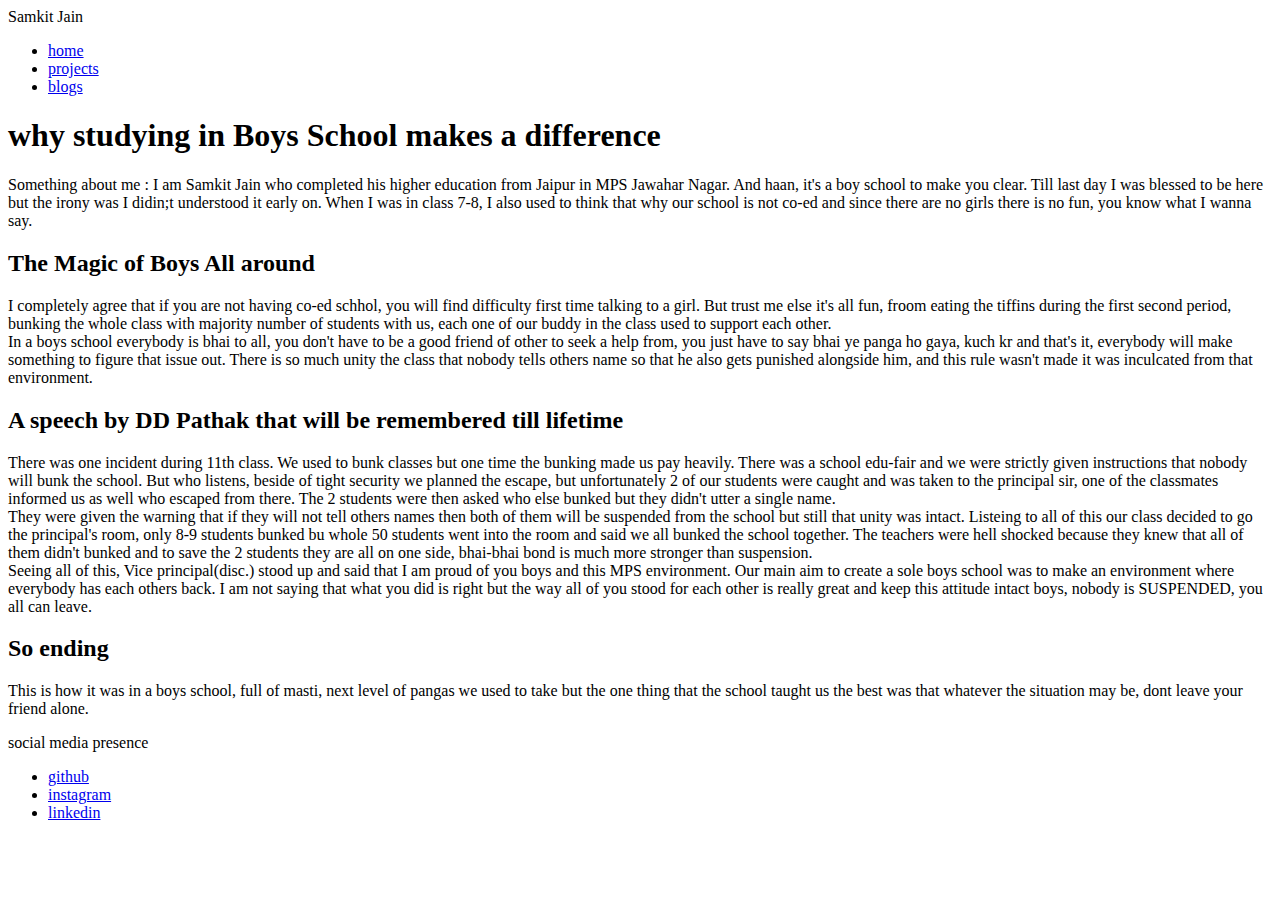
==== dummy-blog2.html @ 1a8df8d6 "commit" ====
<!DOCTYPE html>
<html lang="en">

<head>
    <meta charset="UTF-8">
    <meta name="viewport" content="width=device-width, initial-scale=1.0">
    <link href="styles.css" rel="stylesheet" />
    <title>blogs | Samkit Jain</title>
</head>

<body>
    <nav class="navigation container">
        <div class="nav-brand">Samkit Jain</div>
        <ul class="list-non-bullet nav-pills">
            <li class="list-item-inline">
                <a class="link" href="/">home</a>
            </li>
            <li class="list-item-inline">
                <a class="link " href="/projects.html">projects</a>
            </li>
            <li class="list-item-inline">
                <a class="link link-active" href="/blogs.html">blogs</a>
            </li>
        </ul>
    </nav>

    <header class="hero">
        <h1 class="hero-heading">why studying in <span class="heading-inverted">Boys School</span> makes a difference</h1>
    </header>

    <article class="container-center showcase-blog">
        <p>
            <bold>Something about me</bold> : I am Samkit Jain who completed his higher education from Jaipur in MPS Jawahar Nagar. And haan, it's a boy school to make you clear. Till last day I was blessed to be here but the irony was I didin;t understood it early on. When I was in class 7-8, I also used to think that why our school is not co-ed and since there are no girls there is no fun, you know what I wanna say.
        </p>

        <h2>The Magic of Boys All around</h2>
        <p>
            I completely agree that if you are not having co-ed schhol, you will find difficulty first time talking to a girl. But trust me else it's all fun, froom eating the tiffins during the first second period, bunking the whole class with majority number of students with us, each one of our buddy in the class used to support each other.
            <br>
            In a boys school everybody is <span class="heading-inverted">bhai</span> to all, you don't have to be a good friend of other to seek a help from, you just have to say <span class="heading-inverted">bhai ye panga ho gaya, kuch kr</span> and that's it, everybody will make something to figure that issue out. There is so much unity the class that nobody tells others name so that he also gets punished alongside him, and this rule wasn't made it was inculcated from that environment.
        </p>
        

        <h2> A speech by DD Pathak that will be remembered till lifetime</h2>
        <p>
            There was one incident during 11th class. We used to bunk classes but one time the bunking made us pay heavily. There was a school edu-fair and we were strictly given instructions that nobody will bunk the school. But who listens, beside of tight security we planned the escape, but unfortunately 2 of our students were caught and was taken to the principal sir, one of the classmates informed us as well who escaped from there. The 2 students were then asked who else bunked but they didn't utter a single name.
            <br>
            They were given the warning that if they will not tell others names then both of them will be suspended from the school but still that unity was intact. Listeing to all of this our class decided to go the principal's room, only 8-9 students bunked bu whole 50 students went into the room and said we all bunked the school together. The teachers were hell shocked because they knew that all of them didn't bunked and to save the 2 students they are all on one side, <span class="heading-inverted">bhai-bhai bond </span> is much more stronger than suspension.
            <br>
            <span class="heading-inverted">Seeing all of this, Vice principal(disc.) stood up and said that I am proud of you boys and this MPS environment. Our main aim to create a sole boys school was to make an environment where everybody has each others back. I am not saying that what you did is right but the way all of you stood for each other is really great and keep this attitude intact boys, nobody is SUSPENDED, you all can leave.</span>
        </p>

        <h2>So ending</h2>
        <p>
            This is how it was in a boys school, full of masti, next level of pangas we used to take but the one thing that the school taught us the best was that whatever the situation may be, dont leave your friend alone.
        </p>
        
    </article>


    <footer class="footer">
        <div class="footer-header">social media presence</div>
        <ul class="social-links list-non-bullet">
            <li class="list-item-inline">
                <a class="link" href="https://github.com/samkitjain1802">
                    github
                </a>
            </li>
            <li class="list-item-inline">
                <a class="link" href="https://www.instagram.com/samkit936/">
                    instagram
                </a>
            </li>
            <li class="list-item-inline">
                <a class="link" href="https://www.linkedin.com/in/samkit-jain-aa4a5b1b9/">
                    linkedin
                </a>
            </li>

        </ul>
    </footer>

</body>

</html>
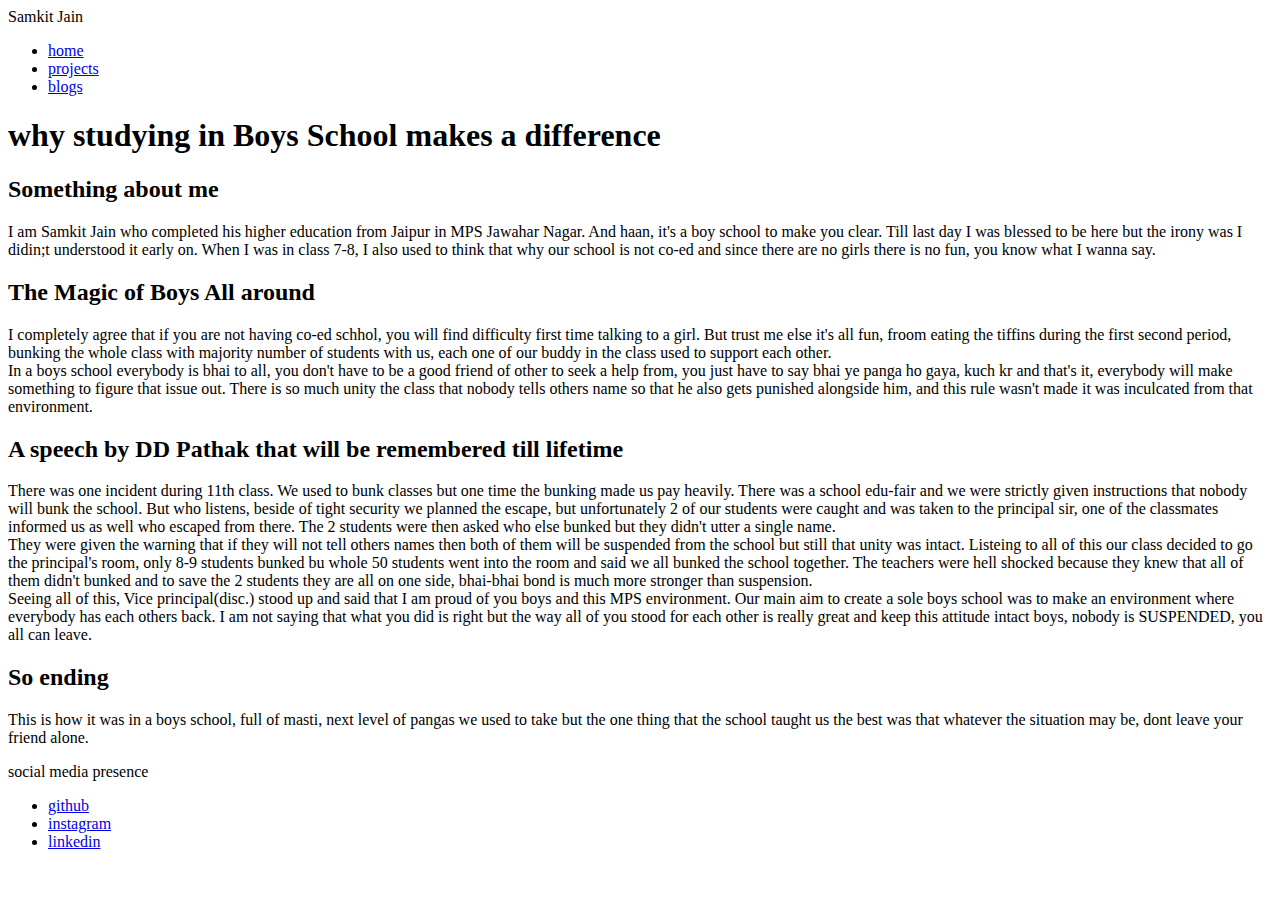
==== commit 205be58e: "commit" ====
--- a/dummy-blog2.html
+++ b/dummy-blog2.html
@@ -29,8 +29,9 @@
     </header>
 
     <article class="container-center showcase-blog">
+        <h2><bold>Something about me</bold></h2>
         <p>
-            <bold>Something about me</bold> : I am Samkit Jain who completed his higher education from Jaipur in MPS Jawahar Nagar. And haan, it's a boy school to make you clear. Till last day I was blessed to be here but the irony was I didin;t understood it early on. When I was in class 7-8, I also used to think that why our school is not co-ed and since there are no girls there is no fun, you know what I wanna say.
+             I am Samkit Jain who completed his higher education from Jaipur in MPS Jawahar Nagar. And haan, it's a boy school to make you clear. Till last day I was blessed to be here but the irony was I didin;t understood it early on. When I was in class 7-8, I also used to think that why our school is not co-ed and since there are no girls there is no fun, you know what I wanna say.
         </p>
 
         <h2>The Magic of Boys All around</h2>
